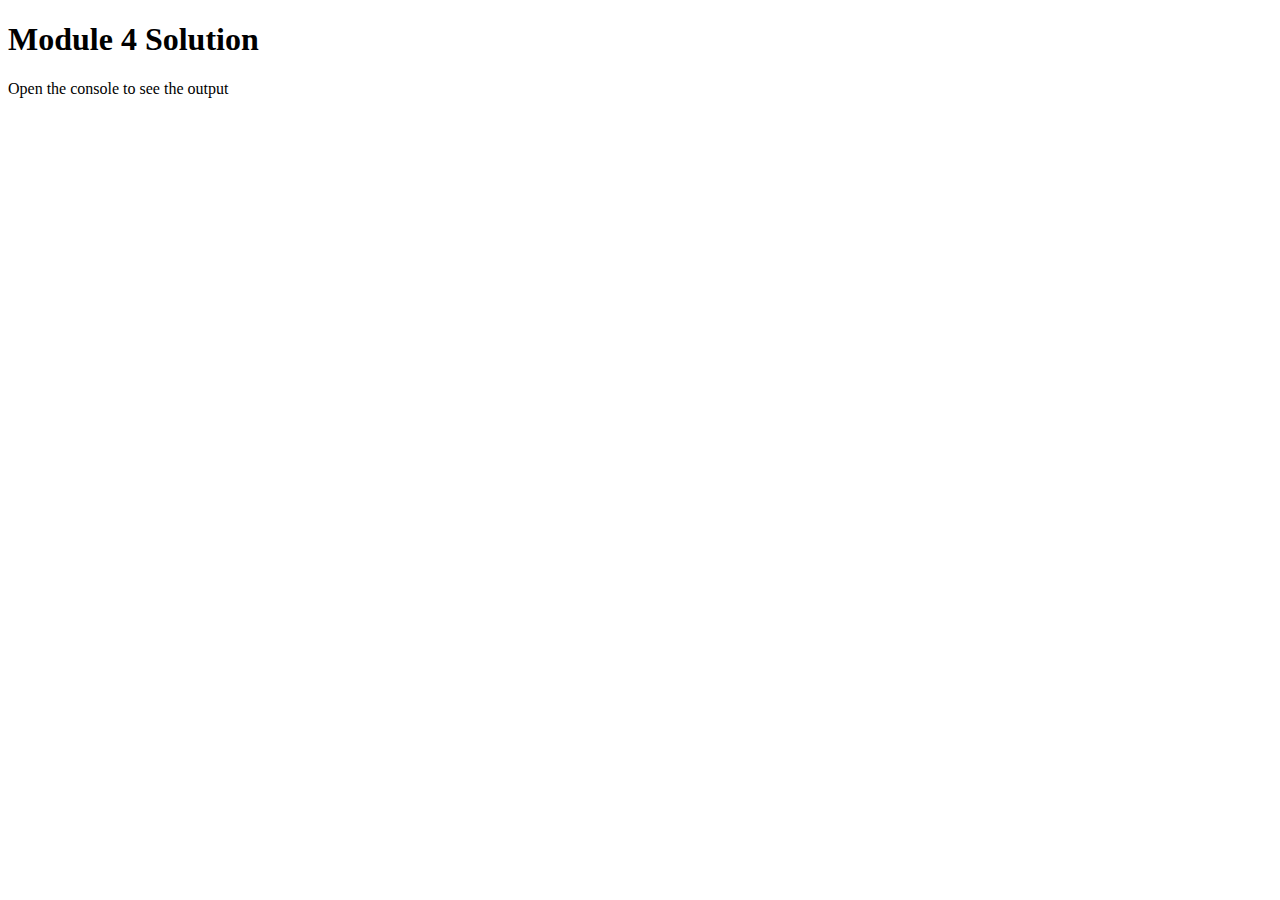
==== module4-solution/index.html @ fa9e496b "first attempt" ====
<!DOCTYPE html>
<html>
<head>
  <meta charset="utf-8">
  <title>Module 4 Solution Starter</title>
  <script src="js/SpeakHello.js"></script>
  <script src="js/SpeakGoodBye.js"></script>
  <script src="js/script.js"></script>
</head>
<body>
  <h1>Module 4 Solution </h1>
  <p> Open the console to see the output</p>
</body>
</html>
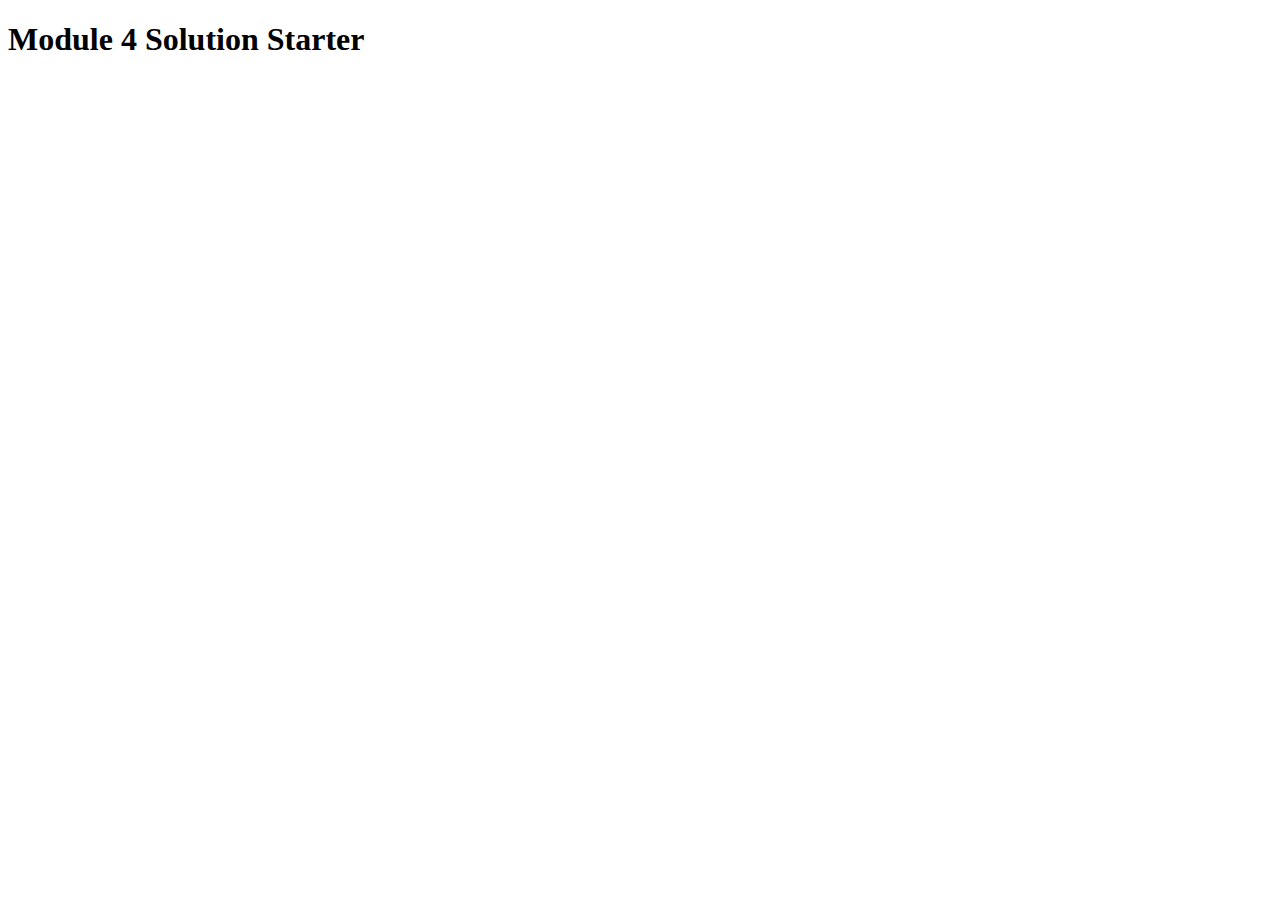
==== commit 5fc030d5: "initial files" ====
--- a/module4-solution/index.html
+++ b/module4-solution/index.html
@@ -3,12 +3,11 @@
 <head>
   <meta charset="utf-8">
   <title>Module 4 Solution Starter</title>
-  <script src="js/SpeakHello.js"></script>
-  <script src="js/SpeakGoodBye.js"></script>
-  <script src="js/script.js"></script>
+  <script src="SpeakHello.js"></script>
+  <script src="SpeakGoodBye.js"></script>
+  <script src="script.js"></script>
 </head>
 <body>
-  <h1>Module 4 Solution </h1>
-  <p> Open the console to see the output</p>
+  <h1>Module 4 Solution Starter</h1>
 </body>
-</html>+</html>
